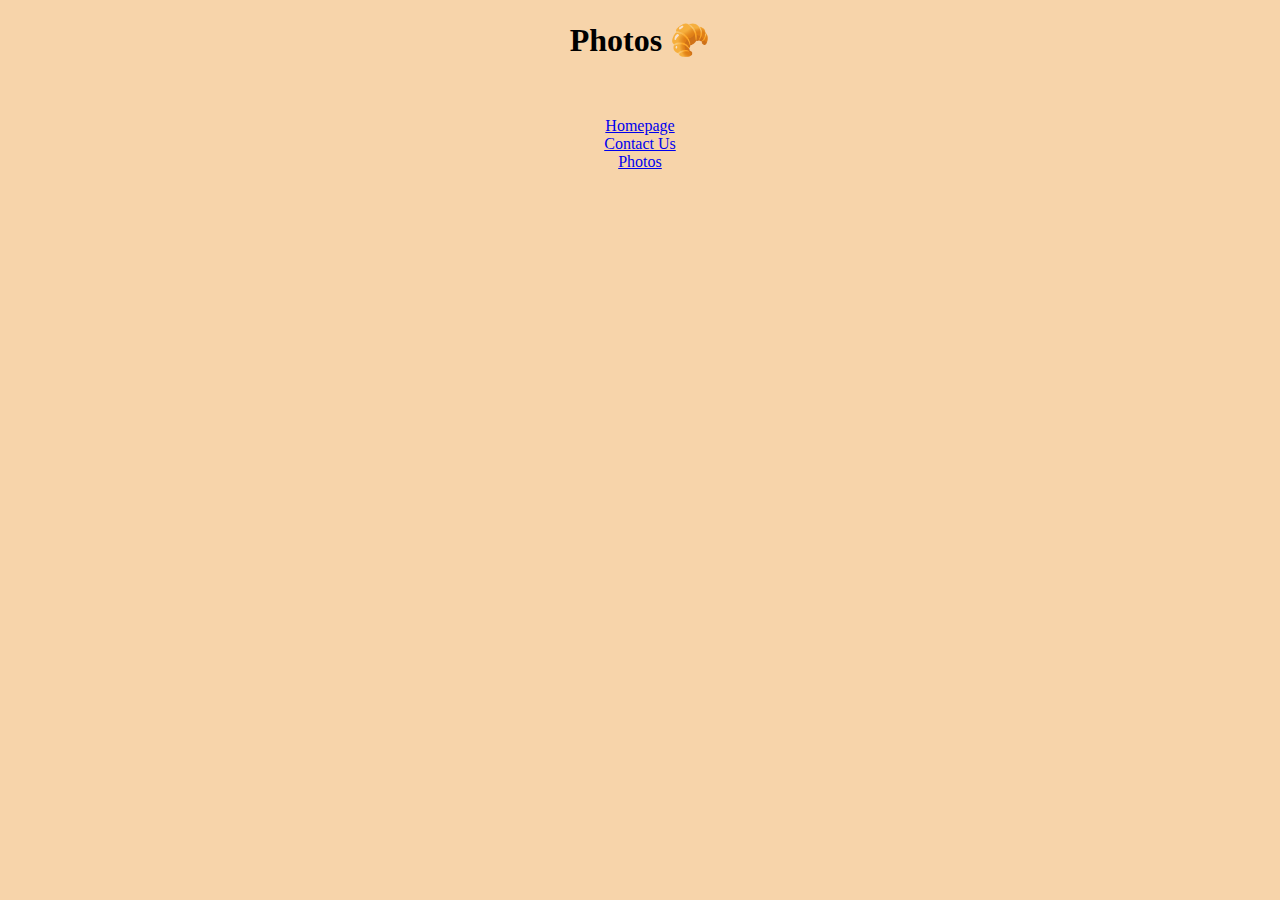
==== photo.html @ a669f0a8 "Added content to contact and photo pages" ====
<!DOCTYPE html>
<html lang="en">
  <head>
    <meta charset="UTF-8" />
    <meta http-equiv="X-UA-Compatible" content="IE=edge" />
    <meta name="viewport" content="width=device-width, initial-scale=1.0" />

    <link
      href="https://cdn.jsdelivr.net/npm/bootstrap@5.1.3/dist/css/bootstrap.min.css"
      rel="stylesheet"
      integrity="sha384-1BmE4kWBq78iYhFldvKuhfTAU6auU8tT94WrHftjDbrCEXSU1oBoqyl2QvZ6jIW3"
      crossorigin="anonymous"
    />
    <link rel="stylesheet" href="/src/style.css" />
    <title>🥐Photos</title>
  </head>
  <body>
    <h1>Photos 🥐</h1>
    <img
      src="https://static01.nyt.com/images/2021/04/07/dining/06croissantsrex1/merlin_184841898_ccc8fb62-ee41-44e8-9ddf-b95b198b88db-articleLarge.jpg"
      alt=""
      class="centered img-fluid rounded"
    />
    <br /><br />
    <div class="container">
      <div class="row">
        <div class="col-sm-4">
          <a href="/index.html">Homepage</a>
        </div>
        <div class="col-sm-4">
          <a href="/contact.html">Contact Us</a>
        </div>
        <div class="col-sm-4">
          <a href="/photo.html">Photos</a>
        </div>
      </div>
    </div>
  </body>
</html>
---- src/style.css ----
body {
  text-align: center;
  background-color: rgb(247, 212, 170);
}
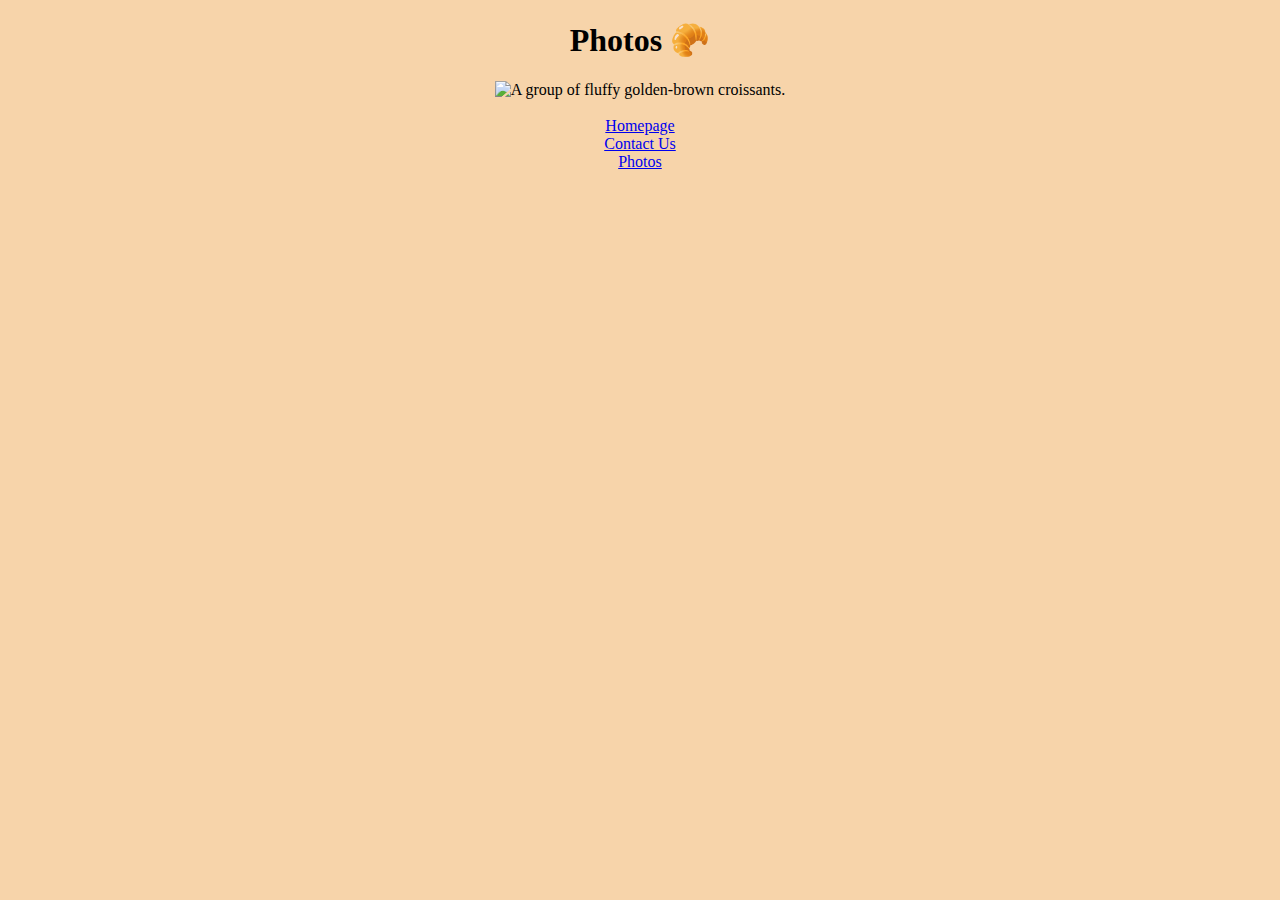
==== commit 986b2f55: "Updated page to help SEO" ====
--- a/photo.html
+++ b/photo.html
@@ -12,15 +12,14 @@
       crossorigin="anonymous"
     />
     <link rel="stylesheet" href="/src/style.css" />
-    <title>🥐Photos</title>
+    <title>Delicious Croissant Photos - Croissant.com</title>
   </head>
   <body>
     <h1>Photos 🥐</h1>
     <img
-      src="https://static01.nyt.com/images/2021/04/07/dining/06croissantsrex1/merlin_184841898_ccc8fb62-ee41-44e8-9ddf-b95b198b88db-articleLarge.jpg"
-      alt=""
-      class="centered img-fluid rounded"
-    />
+    src="https://static01.nyt.com/images/2021/04/07/dining/06croissantsrex1/merlin_184841898_ccc8fb62-ee41-44e8-9ddf-b95b198b88db-articleLarge.jpg"
+    alt="A group of fluffy golden-brown croissants."" class="centered img-fluid
+    rounded" />
     <br /><br />
     <div class="container">
       <div class="row">
